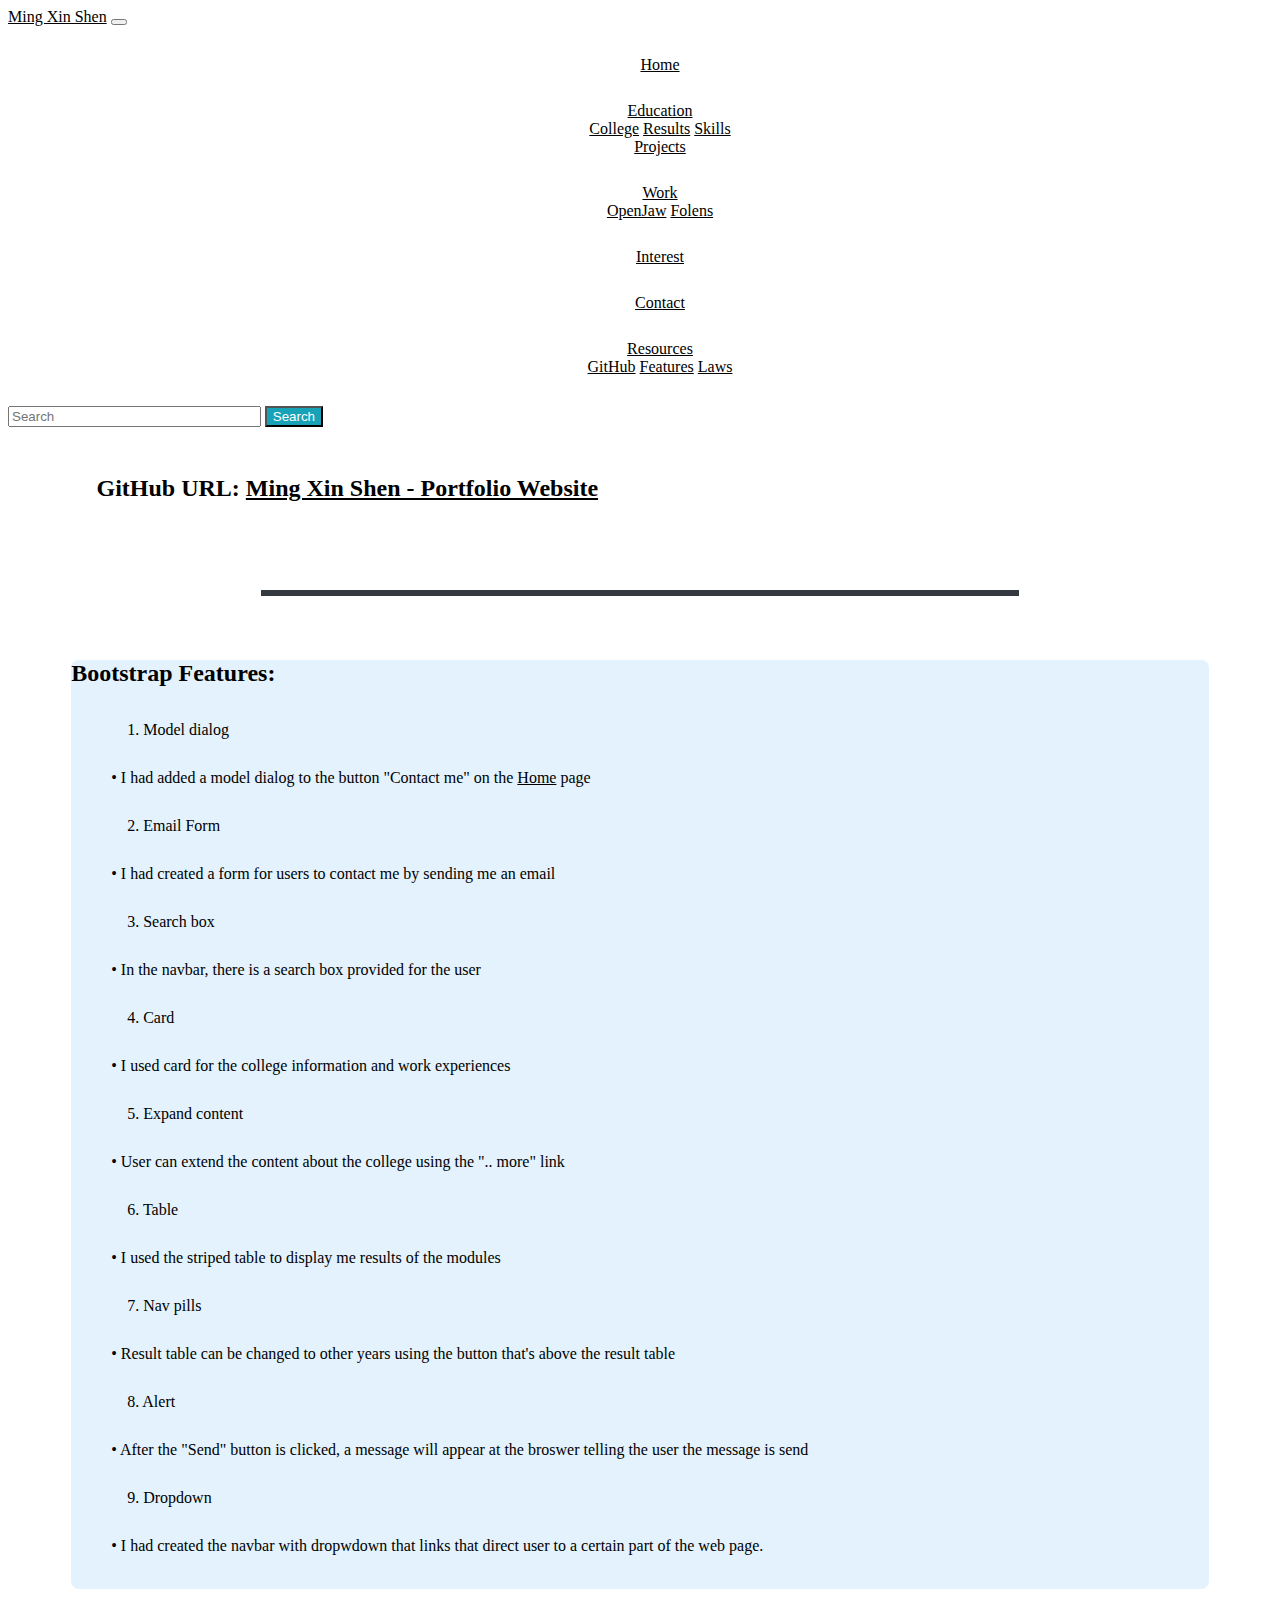
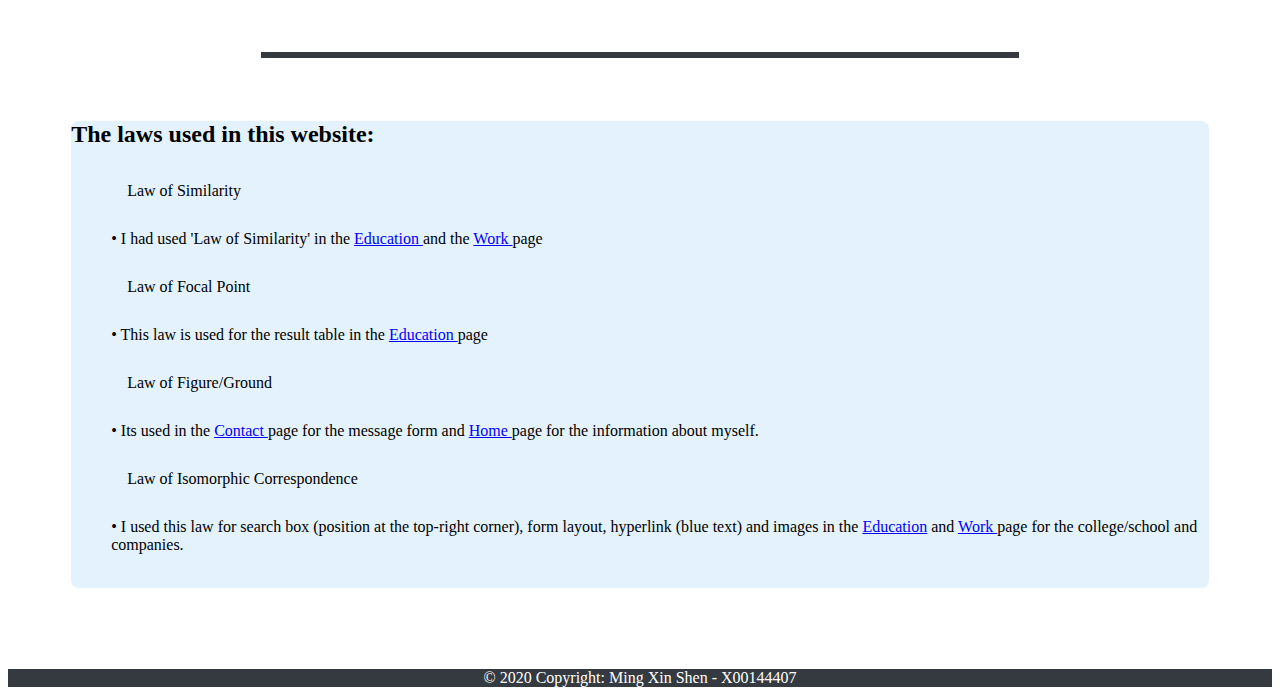
==== Resources.html @ 897d3f83 "upload  website" ====
<!doctype html>
<html lang="en">

<head>
    <!-- Required META tags -->
    <meta charset="utf-8">
    <meta name="viewport" content="width=device-width, initial-scale=1, shrink-to-fit=no">

    <!-- Import Bootstrap CSS & Custom CSS -->
    <link rel="stylesheet" href="https://cdn.jsdelivr.net/npm/bootstrap@4.5.3/dist/css/bootstrap.min.css" integrity="sha384-TX8t27EcRE3e/ihU7zmQxVncDAy5uIKz4rEkgIXeMed4M0jlfIDPvg6uqKI2xXr2" crossorigin="anonymous">
    <link rel="stylesheet" href="styles.css">

    <title>Ming Xin Shen</title>

</head>

<body>
    <!-- Nav bar -->
    <nav class="navbar navbar-expand-lg navbar-dark bg-dark">
        <a class="navbar-brand" href="index.html">Ming Xin Shen</a>
        <button class="navbar-toggler" type="button" data-toggle="collapse">
            <span class="navbar-toggler-icon"></span>
        </button>

        <div class="collapse navbar-collapse">
            <ul class="navbar-nav mr-auto">
                <li class="nav-item">
                    <a class="nav-link" href="index.html">Home</a>
                </li>

                <li class="nav-item dropdown">
                    <a class="nav-link dropdown-toggle" href="#" id="navbarDropdown" role="button" data-toggle="dropdown">
                        Education
                    </a>
                    <div class="dropdown-menu">
                        <a class="dropdown-item js-scroll-trigger" href="Education.html#college">College</a>
                        <a class="dropdown-item js-scroll-trigger" href="Education.html#result">Results</a>
                        <a class="dropdown-item js-scroll-trigger" href="Education.html#skills">Skills</a>
                        <div class="dropdown-divider"></div>
                        <a class="dropdown-item js-scroll-trigger" href="Education.html#project">Projects</a>
                    </div>
                </li>

                <li class="nav-item dropdown">
                    <a class="nav-link dropdown-toggle" href="#" id="navbarDropdown" role="button" data-toggle="dropdown">
                        Work
                    </a>
                    <div class="dropdown-menu">
                        <a class="dropdown-item js-scroll-trigger" href="Work.html#openjaw">OpenJaw</a>
                        <a class="dropdown-item js-scroll-trigger" href="Work.html#folens">Folens</a>
                    </div>
                </li>

                <li class="nav-item">
                    <a class="nav-link" href="Hobbies.html">Interest</a>
                </li>

                <li class="nav-item">
                    <a class="nav-link" href="Contact.html">Contact</a>
                </li>

                <li class="nav-item dropdown">
                    <a class="nav-link dropdown-toggle" href="#" id="navbarDropdown" role="button" data-toggle="dropdown">
                        Resources
                    </a>
                    <div class="dropdown-menu">
                        <a class="dropdown-item js-scroll-trigger" href="Resources.html#GitHub">GitHub</a>
                        <a class="dropdown-item js-scroll-trigger" href="Resources.html#Features">Features</a>
                        <a class="dropdown-item js-scroll-trigger" href="Resources.html#Laws">Laws</a>
                    </div>
                </li>

            </ul>

            <input class="form-control mr-3" type="search" placeholder="Search" aria-label="Search" style="width: 20%;">
            <button class="btn my-3" type="submit" style="background-color: #17a2b8;color: white;">Search</button>
        </div>
    </nav>

    <div class="container">
        <div id="githubURL" class="mt-5">
            <a id="GitHub" style="display:none;"></a>
            <h2>
                <p>
                    <label class="mr-3">GitHub URL: </label>
                    <a class="mx-3 mb-3" href="https://mingxshen.github.io/IMDCA2Portfolio/index.html" target="_blank">
                    Ming Xin Shen - Portfolio Website</a>
                </p>
            </h2>
        </div>

        <hr id="lineBreakResource">

        <div id="featureDetails">
            <h2 class="pt-2 pl-3"><strong><a id="Features">Bootstrap Features:</a></strong></h2>
            <ol>
                <li style="text-align: left;">1. Model dialog</li>
                <p class="ml-5">
                    <span class="pl-3 mr-3">&#8226;</span> I had added a model dialog to the button "Contact me" on the
                    <a href="index.html">Home</a> page
                </p>
                <li style="text-align: left;">2. Email Form</li>
                <p class="ml-5">
                    <span class="pl-3 mr-3">&#8226;</span> I had created a form for users to contact me by sending me an email
                </p>
                <li style="text-align: left;">3. Search box</li>
                <p class="ml-5">
                    <span class="pl-3 mr-3">&#8226;</span> In the navbar, there is a search box provided for the user
                </p>
                <li style="text-align: left;">4. Card</li>
                <p class="ml-5">
                    <span class="pl-3 mr-3">&#8226;</span> I used card for the college information and work experiences
                </p>
                <li style="text-align: left;">5. Expand content</li>
                <p class="ml-5">
                    <span class="pl-3 mr-3">&#8226;</span> User can extend the content about the college using the ".. more" link
                </p>
                <li style="text-align: left;">6. Table</li>
                <p class="ml-5">
                    <span class="pl-3 mr-3">&#8226;</span> I used the striped table to display me results of the modules
                </p>
                <li style="text-align: left;">7. Nav pills</li>
                <p class="ml-5">
                    <span class="pl-3 mr-3">&#8226;</span> Result table can be changed to other years using the button that's above the result table
                </p>
                <li style="text-align: left;">8. Alert</li>
                <p class="ml-5">
                    <span class="pl-3 mr-3">&#8226;</span> After the "Send" button is clicked, a message will appear at the broswer telling the user the message is send
                </p>
                <li style="text-align: left;">9. Dropdown</li>
                <p class="ml-5">
                    <span class="pl-3 mr-3">&#8226;</span> I had created the navbar with dropwdown that links that direct user to a certain part of the web page.
                </p>
            </ol>
            <br />
        </div>

        <hr id="lineBreakResource">

        <div id="featureDetails">
            <h2 class="pt-2 pl-3"><strong><a id="Laws">The laws used in this website:</a></strong></h2>
            <ul>
                <li style="text-align: left;">Law of Similarity</li>
                <p class="ml-5">
                    <span class="pl-3 mr-3">&#8226;</span> I had used 'Law of Similarity' in the
                    <a href="Education.html#college" style="color:blue;">
                        Education
                    </a> and the
                    <a href="Work.html#openjaw" style="color:blue;">
                        Work
                    </a> page
                </p>
                <li style="text-align: left;">Law of Focal Point</li>
                <p class="ml-5">
                    <span class="pl-3 mr-3">&#8226;</span> This law is used for the result table in the
                    <a href="Education.html#result" style="color:blue;">
                        Education
                    </a> page
                </p>
                <li style="text-align: left;">Law of Figure/Ground</li>
                <p class="ml-5">
                    <span class="pl-3 mr-3">&#8226;</span> Its used in the
                    <a href="Contact.html" style="color:blue;">
                        Contact
                    </a> page for the message form and
                    <a href="Contact.html" style="color:blue;">
                        Home
                    </a> page for the information about myself.
                </p>
                <li style="text-align: left;">Law of Isomorphic Correspondence</li>
                <p class="ml-5">
                    <span class="pl-3 mr-3">&#8226;</span> I used this law for search box (position at the top-right corner), form layout, hyperlink (blue text) and images in the <a href="Education.html#college" style="color:blue;">Education</a> and
                    <a href="Work.html#openjaw" style="color:blue;">
                        Work
                    </a> page for the college/school and companies.
                </p>
            </ul>
            <br />
        </div>

    </div>
    <br />


    <footer class="page-footer font-small fixed-bottom">

        <!-- Copyright -->
        <div class="footer-copyright text-center py-3">© 2020 Copyright: Ming Xin Shen - X00144407
        </div>
        <!-- Copyright -->

    </footer>


    <!-- Import jQuery and Bootstrap Bundle (which Popper are included) -->
    <script src="https://code.jquery.com/jquery-3.5.1.slim.min.js" integrity="sha384-DfXdz2htPH0lsSSs5nCTpuj/zy4C+OGpamoFVy38MVBnE+IbbVYUew+OrCXaRkfj" crossorigin="anonymous"></script>
    <script src="https://cdn.jsdelivr.net/npm/bootstrap@4.5.3/dist/js/bootstrap.bundle.min.js" integrity="sha384-ho+j7jyWK8fNQe+A12Hb8AhRq26LrZ/JpcUGGOn+Y7RsweNrtN/tE3MoK7ZeZDyx" crossorigin="anonymous"></script>

</body>

</html>
---- styles.css ----
li {
    display: block;
    text-align: center;
    padding: 14px 16px;
    text-decoration: none;
}

a {
    color: black;
}

.navbar .a {
    color: white;
}

a:hover {
    text-decoration: none;
    /* Remove underline from hyperlinks */
}

.container-fluid {
    background-color: white;
    clear: both;
}

.mt-5 {
    margin-top: 3rem !important;
}

.mb-2 {
    margin-top: .5rem !important;
}

.rounded {
    border-radius: .5rem !important;
}

.container-fluid {
    background-image: url("Images/home_BGImage.jpg");
    background-repeat: no-repeat;
    background-size: cover;
    min-height: auto;
}

#intro {
    color: white;
}

#introDetails {
    background-color: #343a40;
    border: 5px;
    border-radius: 8px;
    width: 80%;
    margin: 10%;
    color: white;
}

footer {
    left: 0;
    width: 100%;
    background-color: #343a40;
    color: white;
    text-align: center;
}

#CollegeInfo .mb-5 {
    margin-bottom: 7rem !important;
}

.card {
    box-shadow: 0 4px 8px 0 rgba(0, 0, 0, 0.2);
    max-width: 400px;
    margin: auto;
    margin-top: 3rem;
    text-align: center;
    font-family: arial;
}

#TUDublin {
    float: left;
}

#StMarksCS {
    float: right;
}

#moreCollege {
    display: none;
}

#moreSchool {
    display: none;
}

#ResultSection {
    clear: both;
}

#ResultSection .m-5 {
    margin-top: 3rem !important;
    margin-bottom: 4rem;
}

#year4 {
    display: inline;
}

#year3 {
    display: none;
}

#year2 {
    display: none;
}

#year1 {
    display: none;
}

#emailformModel {
    border-radius: 6px;
    padding: 14px;
    width: 100%;
    clear: both;
}

#sendbtn {
    background-color: #17a2b8;
    color: white;
    padding: 7px 14px;
    border: none;
    border-radius: 4px;
}

#email {
    width: 50%;
}

#name {
    width: 50%;
}

#emailform {
    border-radius: 6px;
    padding: 14px;
    background-color: #e3f2fd;
    width: 60%;
    clear: both;
}

#contactDetails {
    float: left;
}

#socialMedia {
    float: right;
}

.fa {
    padding: 20px;
    font-size: 30px;
    width: 30px;
    text-align: center;
    text-decoration: none;
    margin: 5px 2px;
    border-radius: 50%;
}

.fa:hover {
    opacity: 0.7;
}

.fa-facebook {
    background: #3B5998;
    color: white;
}

.fa-linkedin {
    background: #007bb5;
    color: white;
}

.fa-github {
    background: #343a40;
    color: white;
}

#lineBreak {
    height: 6px;
    border-width: 0;
    color: gray;
    background-color: #343a40;
    clear: both;
    width: 80%;
}

#ProjectSection .m-5 {
    margin-top: 3rem !important;
    margin-bottom: 4rem;
}

#BotApp {
    display: block;
}

#TattooApp {
    display: none;
}

#HardwareApp {
    display: none;
}

.img-fluid {
    border-radius: 6px;
    background-color: #17a2b8;
    padding: 12px;
}

#projectDetails .card {
    box-shadow: 0 4px 8px 0 rgba(0, 0, 0, 0.2);
    max-width: 100%;
    margin: auto;
    margin-top: 1.5rem;
    text-align: left;
    font-family: arial;
    padding: 20px;
}

#OpenJawWork .card {
    box-shadow: 0 4px 8px 0 rgba(0, 0, 0, 0.2);
    max-width: 90%;
    margin: auto;
    margin-top: 3rem;
    text-align: left;
    font-family: arial;
}

#OpenJawWork .img {
    float: left;
}

#FolensWork .card {
    box-shadow: 0 4px 8px 0 rgba(0, 0, 0, 0.2);
    max-width: 90%;
    margin: auto;
    margin-top: 3rem;
    text-align: left;
    font-family: arial;
}

#FolensWork .img {
    float: left;
}

#workContent {
    margin: 3rem;
}

#featureDetails {
    background-color: #e3f2fd;
    border: 5px;
    border-radius: 8px;
    width: 90%;
    margin: 5%;
    color: black;
}

#githubURL {
    border: 5px;
    border-radius: 8px;
    width: 90%;
    margin: 7%;
    color: black;
    text-align: left;
}

#lineBreakResource {
    height: 6px;
    border-width: 0;
    color: gray;
    background-color: #343a40;
    clear: both;
    width: 60%;
}

#programmingL {
    display: block;
}

#tools {
    display: none;
}
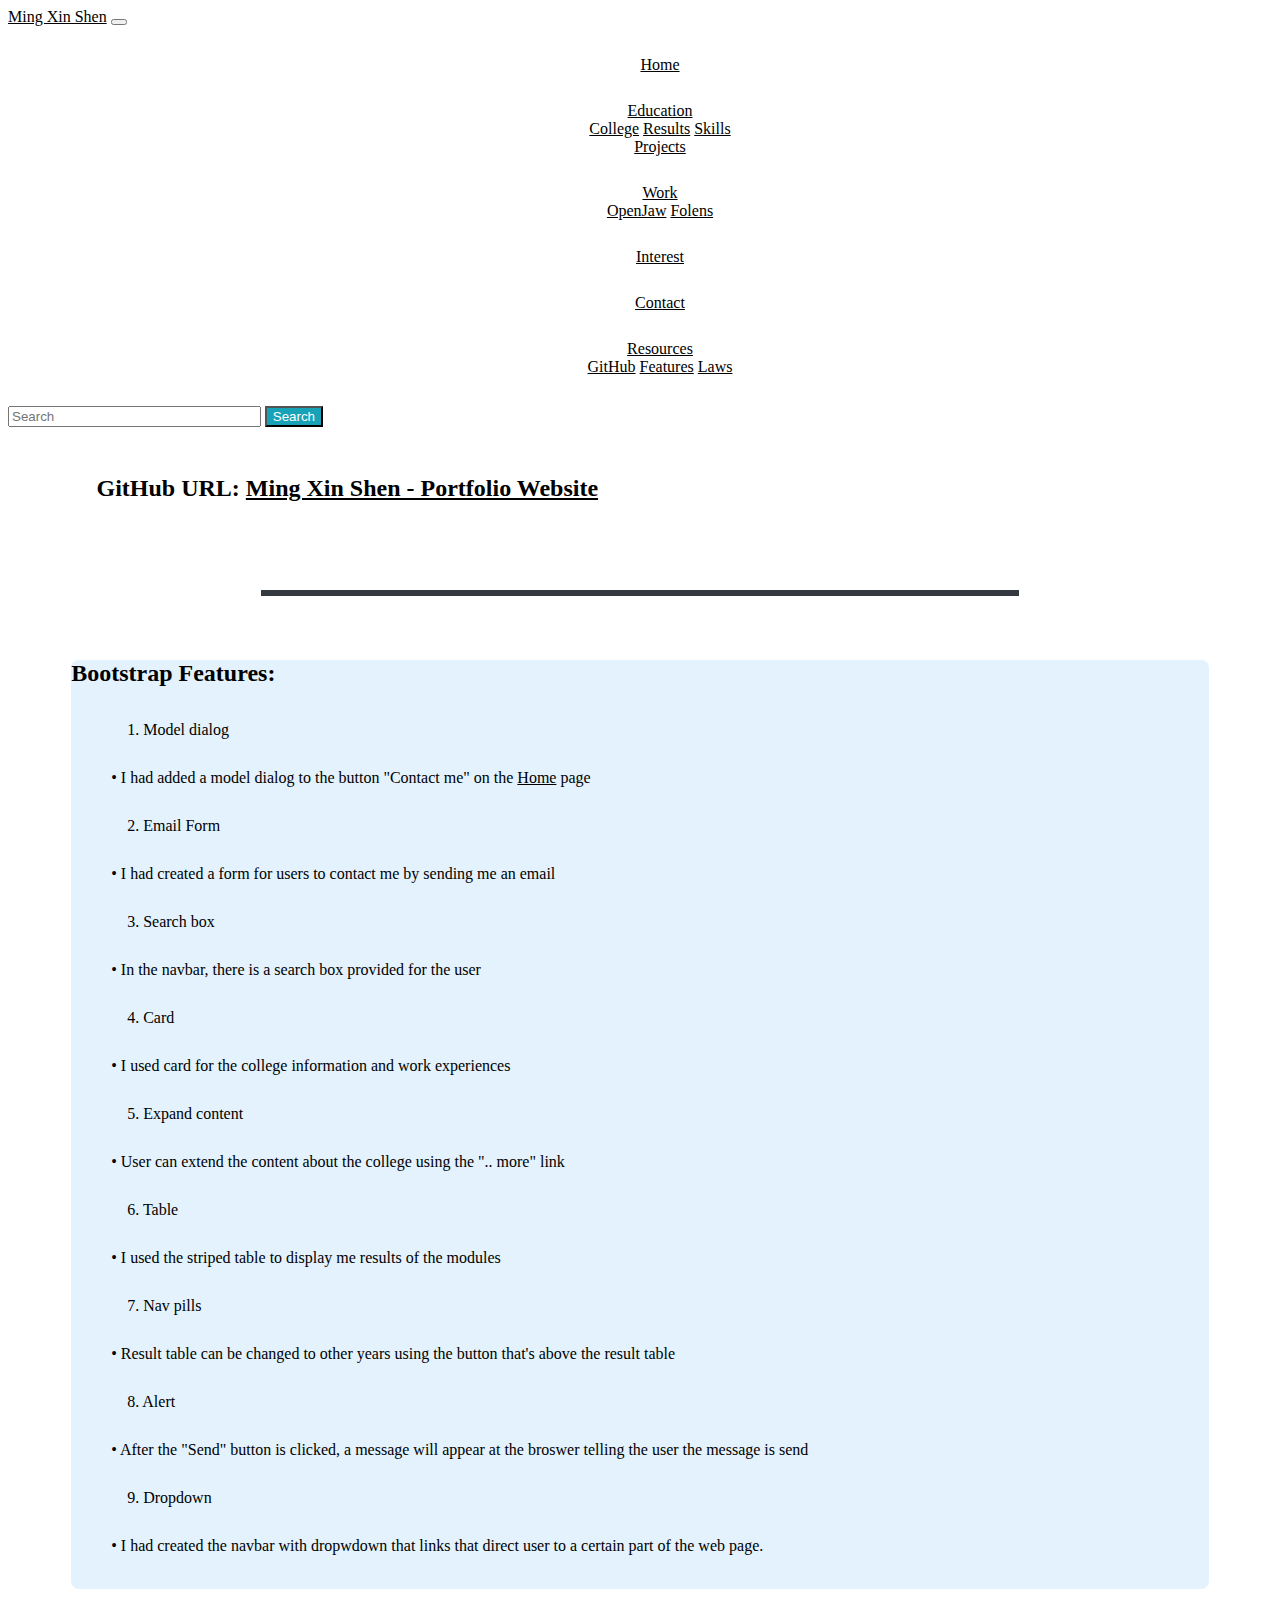
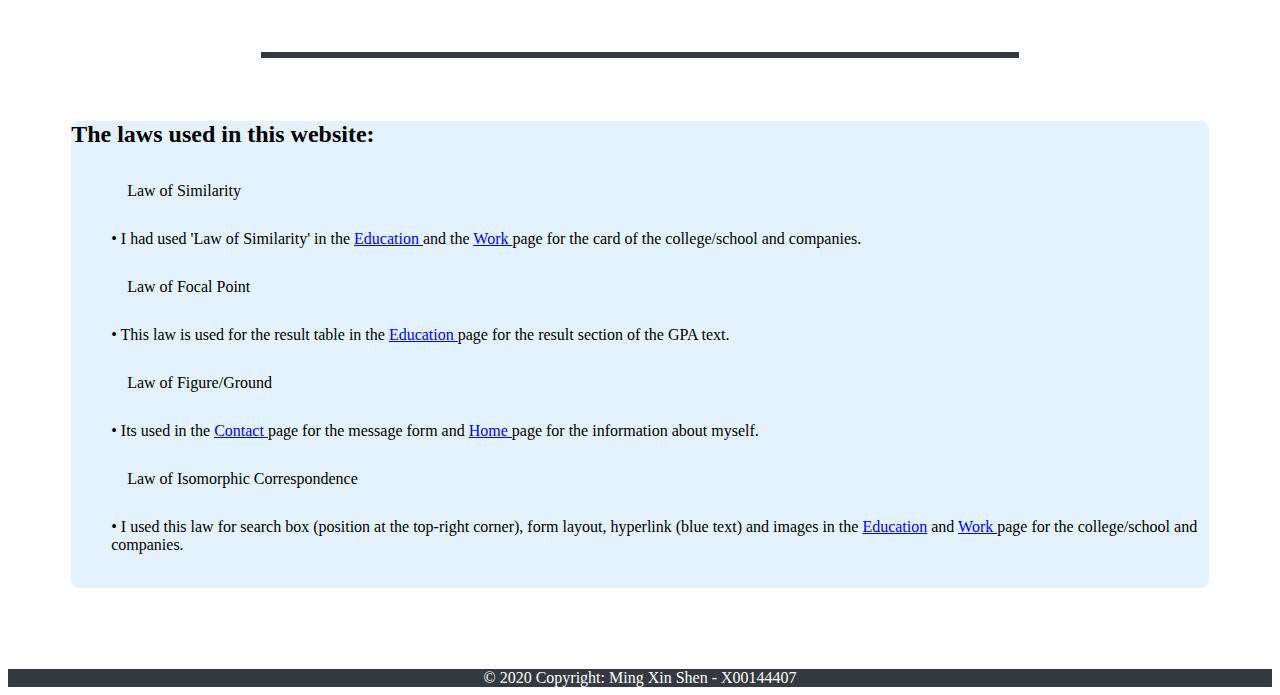
==== commit f7482fe0: "Add files via upload" ====
--- a/Resources.html
+++ b/Resources.html
@@ -83,7 +83,7 @@
             <h2>
                 <p>
                     <label class="mr-3">GitHub URL: </label>
-                    <a class="mx-3 mb-3" href="https://mingxshen.github.io/IMDCA2Portfolio/index.html" target="_blank">
+                    <a class="mx-3 mb-3" href="https://mingxshen.github.io/IMDCA2Portfolio/" target="_blank">
                     Ming Xin Shen - Portfolio Website</a>
                 </p>
             </h2>
@@ -148,14 +148,14 @@
                     </a> and the
                     <a href="Work.html#openjaw" style="color:blue;">
                         Work
-                    </a> page
+                    </a> page for the card of the college/school and companies.
                 </p>
                 <li style="text-align: left;">Law of Focal Point</li>
                 <p class="ml-5">
                     <span class="pl-3 mr-3">&#8226;</span> This law is used for the result table in the
                     <a href="Education.html#result" style="color:blue;">
                         Education
-                    </a> page
+                    </a> page for the result section of the GPA text.
                 </p>
                 <li style="text-align: left;">Law of Figure/Ground</li>
                 <p class="ml-5">
@@ -163,7 +163,7 @@
                     <a href="Contact.html" style="color:blue;">
                         Contact
                     </a> page for the message form and
-                    <a href="Contact.html" style="color:blue;">
+                    <a href="index.html" style="color:blue;">
                         Home
                     </a> page for the information about myself.
                 </p>
